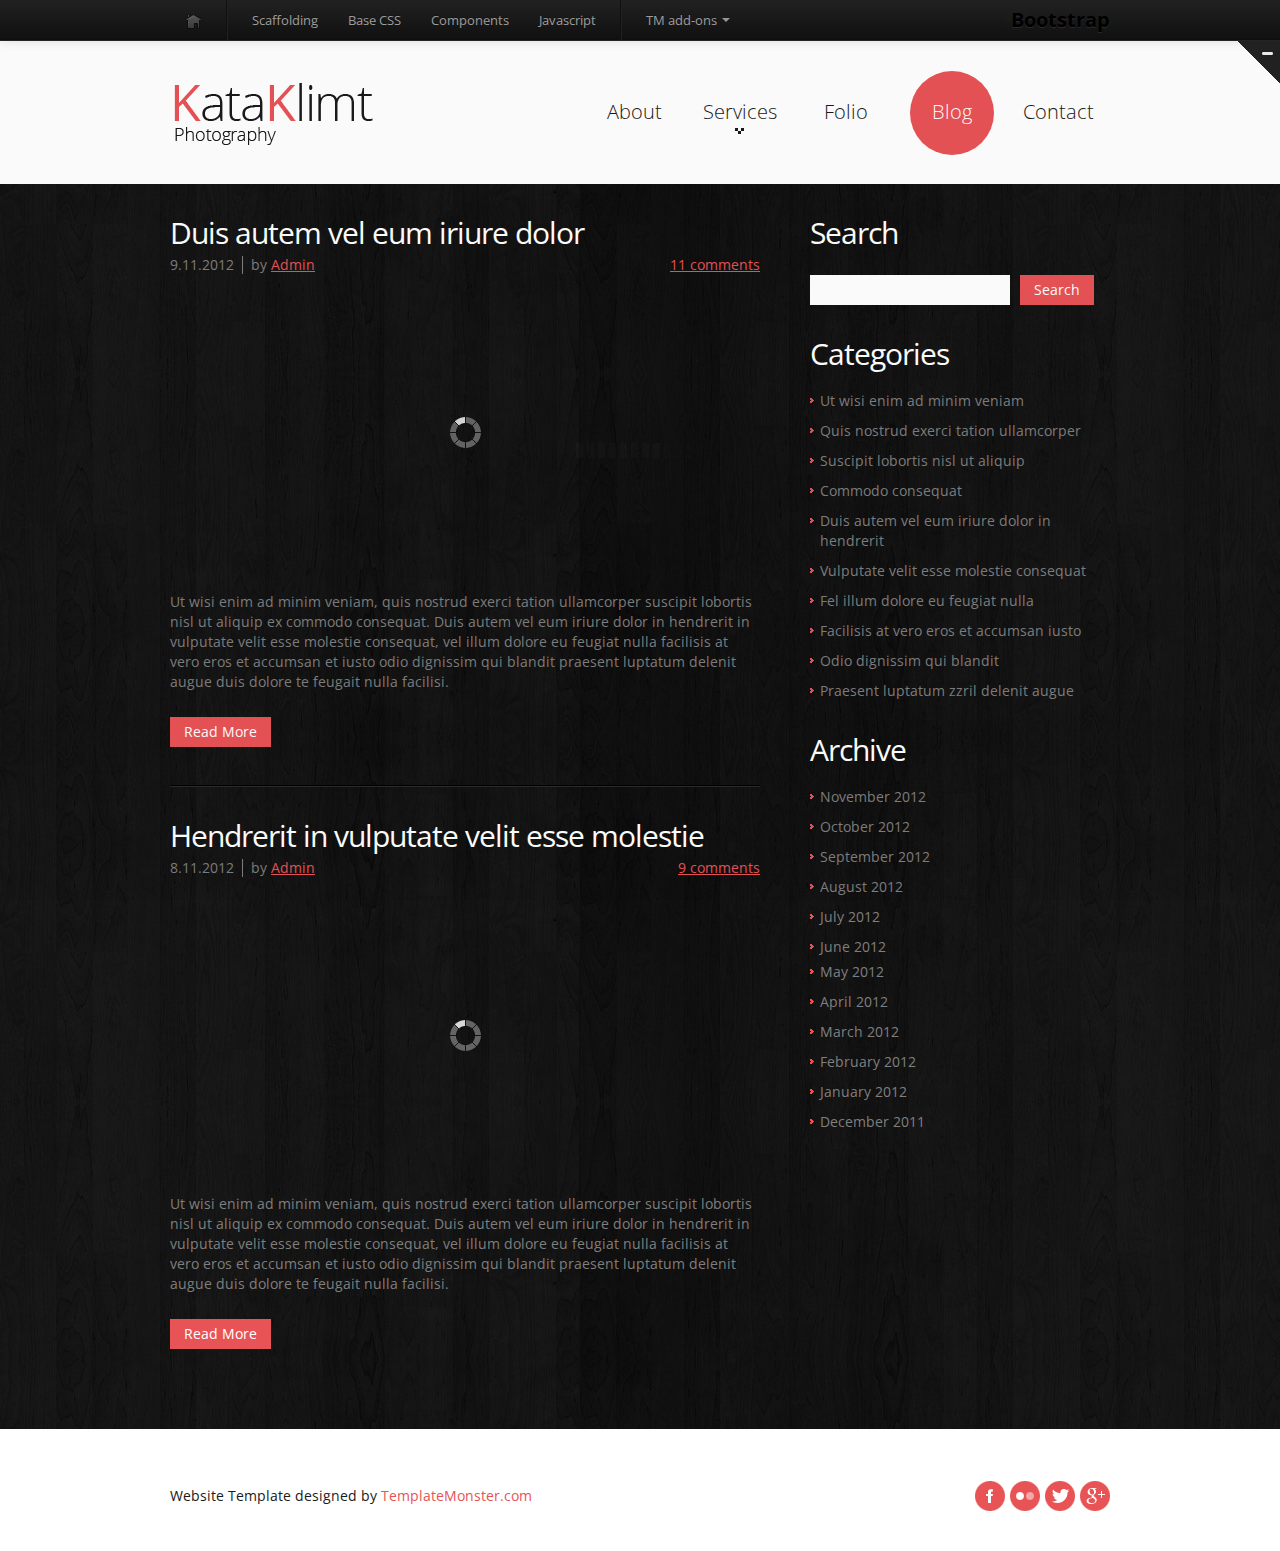
==== index-3.html @ 3dd3f114 "upload" ====
<!DOCTYPE html>
<html lang="en">
	<head>
	<title>Blog</title>
	<meta charset="utf-8">
	<link rel="icon" href="img/favicon.ico" type="image/x-icon">
	<link rel="shortcut icon" href="img/favicon.ico" type="image/x-icon" />
	<meta name="description" content="Your description">
	<meta name="keywords" content="Your keywords">
	<meta name="author" content="Your name">
	<link rel="stylesheet" href="css/bootstrap.css" type="text/css" media="screen">
	<link rel="stylesheet" href="css/responsive.css" type="text/css" media="screen">
	<link rel="stylesheet" href="css/style.css" type="text/css" media="screen">
	<link href='http://fonts.googleapis.com/css?family=Open+Sans:400,300' rel='stylesheet' type='text/css'>
	<script type="text/javascript" src="js/jquery.js"></script>
	<script type="text/javascript" src="js/superfish.js"></script>
	<script type="text/javascript" src="js/jquery.easing.1.3.js"></script>
	<script type="text/javascript" src="js/jquery.cookie.js"></script>   
    
	<script type="text/javascript">if($(window).width()>1024){document.write("<"+"script src='js/jquery.preloader.js'></"+"script>");}	</script>
	<script>		
		 jQuery(window).load(function() {	
		 $x = $(window).width();		
	if($x > 1024)
	{			
	jQuery("#content .row").preloader();}	
	
	jQuery(".list-blog li:last-child").addClass("last"); 
	jQuery(".list li:last-child").addClass("last"); 

	
    jQuery('.spinner').animate({'opacity':0},1000,'easeOutCubic',function (){jQuery(this).css('display','none')});	
  		  }); 
					
	</script>

	<!--[if lt IE 8]>
  		<div style='text-align:center'><a href="http://www.microsoft.com/windows/internet-explorer/default.aspx?ocid=ie6_countdown_bannercode"><img src="http://www.theie6countdown.com/img/upgrade.jpg"border="0"alt=""/></a></div>  
 	<![endif]-->
	<!--[if (gt IE 9)|!(IE)]><!-->
	<!--<![endif]-->
	<!--[if lt IE 9]>
    <script src="http://html5shim.googlecode.com/svn/trunk/html5.js"></script>
    <link rel="stylesheet" href="css/docs.css" type="text/css" media="screen">
    <link rel="stylesheet" href="css/ie.css" type="text/css" media="screen">
    <link href='http://fonts.googleapis.com/css?family=Open+Sans:300' rel='stylesheet' type='text/css'>
    <link href='http://fonts.googleapis.com/css?family=Open+Sans:400' rel='stylesheet' type='text/css'>
  <![endif]-->
	</head>

	<body>
<div class="spinner"></div>
<!--============================== header =================================-->
<header>
      <div class="container clearfix">
    <div class="row">
          <div class="span12">
        <div class="navbar navbar_">
              <div class="container">
            <h1 class="brand brand_"><a href="index.html"><img alt="" src="img/logo.gif"> </a></h1>
            <a class="btn btn-navbar" data-toggle="collapse" data-target=".nav-collapse_">Menu <span class="icon-bar"></span> </a>
            <div class="nav-collapse nav-collapse_  collapse">
                  <ul class="nav sf-menu">
                <li><a href="index.html">About</a></li>
                <li class="sub-menu"><a href="index-1.html">Services</a>
                   <ul>
                    <li><a href="#">Dolore </a></li>
                    <li><a href="#">Consecte</a></li>
                    <li><a href="#">Conseq</a></li>
                  </ul>
               </li>
                <li><a href="index-2.html">Folio</a></li>
                <li class="active"><a href="index-3.html">Blog</a></li>
                <li><a href="index-4.html">Contact</a></li>
              </ul>
                </div>
          </div>
            </div>
      </div>
        </div>
  </div>
    </header>
<div class="bg-content">       
  <!--============================== content =================================-->      
   <div id="content"><div class="ic">More Website Templates @ TemplateMonster.com. November19, 2012!</div>
    <div class="container">
          <div class="row">
        <article class="span8">
         <div class="inner-1">         
          <ul class="list-blog">
            <li>  
            <h3>Duis autem vel eum iriure dolor</h3>     
            <time datetime="2012-11-09" class="date-1">9.11.2012</time>
            <div class="name-author">by <a href="#">Admin</a></div>
            <a href="#" class="comments">11 comments</a> 
            <div class="clear"></div>            
              <img alt="" src="img/page4-img1.jpg">                               
              <p>Ut wisi enim ad minim veniam, quis nostrud exerci tation ullamcorper suscipit lobortis nisl ut aliquip ex commodo consequat. Duis autem vel eum iriure dolor in hendrerit in vulputate velit esse molestie consequat, vel illum dolore eu feugiat nulla facilisis at vero eros et accumsan et iusto odio dignissim qui blandit praesent luptatum delenit augue duis dolore te feugait nulla facilisi.</p>
              <a href="#" class="btn btn-1">Read More</a>          
            </li>  
                        
            <li>  
            <h3>Hendrerit in vulputate velit esse molestie</h3>     
            <time datetime="2012-11-08" class="date-1">8.11.2012</time>
            <div class="name-author">by <a href="#">Admin</a></div>
            <a href="#" class="comments">9 comments</a> 
            <div class="clear"></div>            
              <img alt="" src="img/page4-img2.jpg">                               
              <p>Ut wisi enim ad minim veniam, quis nostrud exerci tation ullamcorper suscipit lobortis nisl ut aliquip ex commodo consequat. Duis autem vel eum iriure dolor in hendrerit in vulputate velit esse molestie consequat, vel illum dolore eu feugiat nulla facilisis at vero eros et accumsan et iusto odio dignissim qui blandit praesent luptatum delenit augue duis dolore te feugait nulla facilisi.</p>
              <a href="#" class="btn btn-1">Read More</a>          
            </li> 
                                 
          </ul>
          </div>  
        </article>
        <article class="span4">
          <h3 class="extra">Search</h3>
          <form id="search" action="search.php" method="GET" accept-charset="utf-8" >
            <div class="clearfix">
              <input type="text" name="s" onBlur="if(this.value=='') this.value=''" onFocus="if(this.value =='' ) this.value=''" >
              <a href="#" onClick="document.getElementById('search').submit()" class="btn btn-1">Search</a> </div>
          </form>
          <h3>Categories</h3>
          <ul class="list extra extra1">           
            <li><a href="#">Ut wisi enim ad minim veniam</a></li>
            <li><a href="#">Quis nostrud exerci tation ullamcorper</a></li>
            <li><a href="#">Suscipit lobortis nisl ut aliquip</a></li>
            <li><a href="#">Commodo consequat</a></li>
            <li><a href="#">Duis autem vel eum iriure dolor in hendrerit</a></li>
            <li><a href="#">Vulputate velit esse molestie consequat</a></li>
            <li><a href="#">Fel illum dolore eu feugiat nulla</a></li>
            <li><a href="#">Facilisis at vero eros et accumsan iusto</a></li>
            <li><a href="#">Odio dignissim qui blandit</a></li>
            <li><a href="#">Praesent luptatum zzril delenit augue</a></li>                      
      </ul>
          <h3>Archive</h3>
         <div class="wrapper">
          <ul class="list extra2 list-pad ">
            <li><a href="#">November 2012</a></li>
            <li><a href="#">October 2012</a></li>
            <li><a href="#">September 2012</a></li>
            <li><a href="#">August 2012</a></li>
            <li><a href="#">July 2012</a></li>
            <li><a href="#">June 2012</a></li>
          </ul>
            <ul class="list extra2">
            <li><a href="#">May 2012</a></li>
            <li><a href="#">April 2012</a></li>
            <li><a href="#">March 2012</a></li>
            <li><a href="#">February 2012</a></li>
            <li><a href="#">January 2012</a></li>
            <li><a href="#">December 2011</a></li>
          </ul>
          
          </div>
        </article>
      </div>
     </div>
  </div>
 </div>

<!--============================== footer =================================-->
<footer>
      <div class="container clearfix">
       <ul class="list-social pull-right">
          <li><a class="icon-1" href="#"></a></li>
          <li><a class="icon-2" href="#"></a></li>
          <li><a class="icon-3" href="#"></a></li>
          <li><a class="icon-4" href="#"></a></li>
        </ul>
    <div class="privacy pull-left">Website Template designed by <a href="http://www.templatemonster.com/" target="_blank" rel="nofollow">TemplateMonster.com</a> </div>
  </div>
    </footer>
<script type="text/javascript" src="js/bootstrap.js"></script>
</body>
</html>
---- css/responsive.css ----
/*!
 * Bootstrap Responsive v2.1.1
 *
 * Copyright 2012 Twitter, Inc
 * Licensed under the Apache License v2.0
 * http://www.apache.org/licenses/LICENSE-2.0
 *
 * Designed and built with all the love in the world @twitter by @mdo and @fat.
 */
.clearfix {
  *zoom: 1;
}
.clearfix:before,
.clearfix:after {
  display: table;
  content: "";
  line-height: 0;
}
.clearfix:after {
  clear: both;
}
.hide-text {
  font: 0/0 a;
  color: transparent;
  text-shadow: none;
  background-color: transparent;
  border: 0;
}
.input-block-level {
  display: block;
  width: 100%;
  min-height: 30px;
  -webkit-box-sizing: border-box;
  -moz-box-sizing: border-box;
  box-sizing: border-box;
}
.hidden {
  display: none;
  visibility: hidden;
}
.visible-phone {
  display: none !important;
}
.visible-tablet {
  display: none !important;
}
.hidden-desktop {
  display: none !important;
}
.visible-desktop {
  display: inherit !important;
}
@media (min-width: 768px) and (max-width: 979px) {
  .hidden-desktop {
    display: inherit !important;
  }
  .visible-desktop {
    display: none !important ;
  }
  .visible-tablet {
    display: inherit !important;
  }
  .hidden-tablet {
    display: none !important;
  }
}
@media (max-width: 767px) {
  .hidden-desktop {
    display: inherit !important;
  }
  .visible-desktop {
    display: none !important;
  }
  .visible-phone {
    display: inherit !important;
  }
  .hidden-phone {
    display: none !important;
  }
}
@media (min-width: 1300px) {
  .row {
    margin-left: -30px;
    *zoom: 1;
  }
  .row:before,
  .row:after {
    display: table;
    content: "";
    line-height: 0;
  }
  .row:after {
    clear: both;
  }
  [class*="span"] {
    float: left;
    min-height: 1px;
    margin-left: 30px;
  }
  .container,
  .navbar-static-top .container,
  .navbar-fixed-top .container,
  .navbar-fixed-bottom .container {
    width: 1170px;
  }
  .span12 {
    width: 1170px;
  }
  .span11 {
    width: 1070px;
  }
  .span10 {
    width: 970px;
  }
  .span9 {
    width: 870px;
  }
  .span8 {
    width: 770px;
  }
  .span7 {
    width: 670px;
  }
  .span6 {
    width: 570px;
  }
  .span5 {
    width: 470px;
  }
  .span4 {
    width: 370px;
  }
  .span3 {
    width: 270px;
  }
  .span2 {
    width: 170px;
  }
  .span1 {
    width: 70px;
  }
  .offset12 {
    margin-left: 1230px;
  }
  .offset11 {
    margin-left: 1130px;
  }
  .offset10 {
    margin-left: 1030px;
  }
  .offset9 {
    margin-left: 930px;
  }
  .offset8 {
    margin-left: 830px;
  }
  .offset7 {
    margin-left: 730px;
  }
  .offset6 {
    margin-left: 630px;
  }
  .offset5 {
    margin-left: 530px;
  }
  .offset4 {
    margin-left: 430px;
  }
  .offset3 {
    margin-left: 330px;
  }
  .offset2 {
    margin-left: 230px;
  }
  .offset1 {
    margin-left: 130px;
  }
  .row-fluid {
    width: 100%;
    *zoom: 1;
  }
  .row-fluid:before,
  .row-fluid:after {
    display: table;
    content: "";
    line-height: 0;
  }
  .row-fluid:after {
    clear: both;
  }
  .row-fluid [class*="span"] {
    display: block;
    width: 100%;
    min-height: 30px;
    -webkit-box-sizing: border-box;
    -moz-box-sizing: border-box;
    box-sizing: border-box;
    float: left;
    margin-left: 2.564102564102564%;
    *margin-left: 2.5109110747408616%;
  }
  .row-fluid [class*="span"]:first-child {
    margin-left: 0;
  }
  .row-fluid .span12 {
    width: 100%;
    *width: 99.94680851063829%;
  }
  .row-fluid .span11 {
    width: 91.45299145299145%;
    *width: 91.39979996362974%;
  }
  .row-fluid .span10 {
    width: 82.90598290598291%;
    *width: 82.8527914166212%;
  }
  .row-fluid .span9 {
    width: 74.35897435897436%;
    *width: 74.30578286961265%;
  }
  .row-fluid .span8 {
    width: 65.81196581196582%;
    *width: 65.75877432260411%;
  }
  .row-fluid .span7 {
    width: 57.26495726495726%;
    *width: 57.21176577559556%;
  }
  .row-fluid .span6 {
    width: 48.717948717948715%;
    *width: 48.664757228587014%;
  }
  .row-fluid .span5 {
    width: 40.17094017094017%;
    *width: 40.11774868157847%;
  }
  .row-fluid .span4 {
    width: 31.623931623931625%;
    *width: 31.570740134569924%;
  }
  .row-fluid .span3 {
    width: 23.076923076923076%;
    *width: 23.023731587561375%;
  }
  .row-fluid .span2 {
    width: 14.52991452991453%;
    *width: 14.476723040552828%;
  }
  .row-fluid .span1 {
    width: 5.982905982905983%;
    *width: 5.929714493544281%;
  }
  .row-fluid .offset12 {
    margin-left: 105.12820512820512%;
    *margin-left: 105.02182214948171%;
  }
  .row-fluid .offset12:first-child {
    margin-left: 102.56410256410257%;
    *margin-left: 102.45771958537915%;
  }
  .row-fluid .offset11 {
    margin-left: 96.58119658119658%;
    *margin-left: 96.47481360247316%;
  }
  .row-fluid .offset11:first-child {
    margin-left: 94.01709401709402%;
    *margin-left: 93.91071103837061%;
  }
  .row-fluid .offset10 {
    margin-left: 88.03418803418803%;
    *margin-left: 87.92780505546462%;
  }
  .row-fluid .offset10:first-child {
    margin-left: 85.47008547008548%;
    *margin-left: 85.36370249136206%;
  }
  .row-fluid .offset9 {
    margin-left: 79.48717948717949%;
    *margin-left: 79.38079650845607%;
  }
  .row-fluid .offset9:first-child {
    margin-left: 76.92307692307693%;
    *margin-left: 76.81669394435351%;
  }
  .row-fluid .offset8 {
    margin-left: 70.94017094017094%;
    *margin-left: 70.83378796144752%;
  }
  .row-fluid .offset8:first-child {
    margin-left: 68.37606837606839%;
    *margin-left: 68.26968539734497%;
  }
  .row-fluid .offset7 {
    margin-left: 62.393162393162385%;
    *margin-left: 62.28677941443899%;
  }
  .row-fluid .offset7:first-child {
    margin-left: 59.82905982905982%;
    *margin-left: 59.72267685033642%;
  }
  .row-fluid .offset6 {
    margin-left: 53.84615384615384%;
    *margin-left: 53.739770867430444%;
  }
  .row-fluid .offset6:first-child {
    margin-left: 51.28205128205128%;
    *margin-left: 51.175668303327875%;
  }
  .row-fluid .offset5 {
    margin-left: 45.299145299145294%;
    *margin-left: 45.1927623204219%;
  }
  .row-fluid .offset5:first-child {
    margin-left: 42.73504273504273%;
    *margin-left: 42.62865975631933%;
  }
  .row-fluid .offset4 {
    margin-left: 36.75213675213675%;
    *margin-left: 36.645753773413354%;
  }
  .row-fluid .offset4:first-child {
    margin-left: 34.18803418803419%;
    *margin-left: 34.081651209310785%;
  }
  .row-fluid .offset3 {
    margin-left: 28.205128205128204%;
    *margin-left: 28.0987452264048%;
  }
  .row-fluid .offset3:first-child {
    margin-left: 25.641025641025642%;
    *margin-left: 25.53464266230224%;
  }
  .row-fluid .offset2 {
    margin-left: 19.65811965811966%;
    *margin-left: 19.551736679396256%;
  }
  .row-fluid .offset2:first-child {
    margin-left: 17.094017094017093%;
    *margin-left: 16.98763411529369%;
  }
  .row-fluid .offset1 {
    margin-left: 11.11111111111111%;
    *margin-left: 11.004728132387708%;
  }
  .row-fluid .offset1:first-child {
    margin-left: 8.547008547008546%;
    *margin-left: 8.440625568285142%;
  }
  input,
  textarea,
  .uneditable-input {
    margin-left: 0;
  }
  .controls-row [class*="span"] + [class*="span"] {
    margin-left: 30px;
  }
  input.span12, textarea.span12, .uneditable-input.span12 {
    width: 1156px;
  }
  input.span11, textarea.span11, .uneditable-input.span11 {
    width: 1056px;
  }
  input.span10, textarea.span10, .uneditable-input.span10 {
    width: 956px;
  }
  input.span9, textarea.span9, .uneditable-input.span9 {
    width: 856px;
  }
  input.span8, textarea.span8, .uneditable-input.span8 {
    width: 756px;
  }
  input.span7, textarea.span7, .uneditable-input.span7 {
    width: 656px;
  }
  input.span6, textarea.span6, .uneditable-input.span6 {
    width: 556px;
  }
  input.span5, textarea.span5, .uneditable-input.span5 {
    width: 456px;
  }
  input.span4, textarea.span4, .uneditable-input.span4 {
    width: 356px;
  }
  input.span3, textarea.span3, .uneditable-input.span3 {
    width: 256px;
  }
  input.span2, textarea.span2, .uneditable-input.span2 {
    width: 156px;
  }
  input.span1, textarea.span1, .uneditable-input.span1 {
    width: 56px;
  }
  .thumbnails {
    margin-left: -30px;
  }
  .thumbnails > li {
    margin-left: 30px;
  }
  .row-fluid .thumbnails {
    margin-left: 0;
  }
}
@media (min-width: 768px) and (max-width: 979px) {
  .row {
    margin-left: -20px;
    *zoom: 1;
  }
  .row:before,
  .row:after {
    display: table;
    content: "";
    line-height: 0;
  }
  .row:after {
    clear: both;
  }
  [class*="span"] {
    float: left;
    min-height: 1px;
    margin-left: 20px;
  }
  .container,
  .navbar-static-top .container,
  .navbar-fixed-top .container,
  .navbar-fixed-bottom .container {
    width: 724px;
  }
  .span12 {
    width: 724px;
  }
  .span11 {
    width: 662px;
  }
  .span10 {
    width: 600px;
  }
  .span9 {
    width: 538px;
  }
  .span8 {
    width: 476px;
  }
  .span7 {
    width: 414px;
  }
  .span6 {
    width: 352px;
  }
  .span5 {
    width: 290px;
  }
  .span4 {
    width: 228px;
  }
  .span3 {
    width: 166px;
  }
  .span2 {
    width: 104px;
  }
  .span1 {
    width: 42px;
  }
  .offset12 {
    margin-left: 764px;
  }
  .offset11 {
    margin-left: 702px;
  }
  .offset10 {
    margin-left: 640px;
  }
  .offset9 {
    margin-left: 578px;
  }
  .offset8 {
    margin-left: 516px;
  }
  .offset7 {
    margin-left: 454px;
  }
  .offset6 {
    margin-left: 392px;
  }
  .offset5 {
    margin-left: 330px;
  }
  .offset4 {
    margin-left: 268px;
  }
  .offset3 {
    margin-left: 206px;
  }
  .offset2 {
    margin-left: 144px;
  }
  .offset1 {
    margin-left: 82px;
  }
  .row-fluid {
    width: 100%;
    *zoom: 1;
  }
  .row-fluid:before,
  .row-fluid:after {
    display: table;
    content: "";
    line-height: 0;
  }
  .row-fluid:after {
    clear: both;
  }
  .row-fluid [class*="span"] {
    display: block;
    width: 100%;
    min-height: 30px;
    -webkit-box-sizing: border-box;
    -moz-box-sizing: border-box;
    box-sizing: border-box;
    float: left;
    margin-left: 2.7624309392265194%;
    *margin-left: 2.709239449864817%;
  }
  .row-fluid [class*="span"]:first-child {
    margin-left: 0;
  }
  .row-fluid .span12 {
    width: 100%;
    *width: 99.94680851063829%;
  }
  .row-fluid .span11 {
    width: 91.43646408839778%;
    *width: 91.38327259903607%;
  }
  .row-fluid .span10 {
    width: 82.87292817679558%;
    *width: 82.81973668743387%;
  }
  .row-fluid .span9 {
    width: 74.30939226519336%;
    *width: 74.25620077583166%;
  }
  .row-fluid .span8 {
    width: 65.74585635359116%;
    *width: 65.69266486422945%;
  }
  .row-fluid .span7 {
    width: 57.18232044198895%;
    *width: 57.12912895262725%;
  }
  .row-fluid .span6 {
    width: 48.61878453038674%;
    *width: 48.56559304102504%;
  }
  .row-fluid .span5 {
    width: 40.05524861878453%;
    *width: 40.00205712942283%;
  }
  .row-fluid .span4 {
    width: 31.491712707182323%;
    *width: 31.43852121782062%;
  }
  .row-fluid .span3 {
    width: 22.92817679558011%;
    *width: 22.87498530621841%;
  }
  .row-fluid .span2 {
    width: 14.3646408839779%;
    *width: 14.311449394616199%;
  }
  .row-fluid .span1 {
    width: 5.801104972375691%;
    *width: 5.747913483013988%;
  }
  .row-fluid .offset12 {
    margin-left: 105.52486187845304%;
    *margin-left: 105.41847889972962%;
  }
  .row-fluid .offset12:first-child {
    margin-left: 102.76243093922652%;
    *margin-left: 102.6560479605031%;
  }
  .row-fluid .offset11 {
    margin-left: 96.96132596685082%;
    *margin-left: 96.8549429881274%;
  }
  .row-fluid .offset11:first-child {
    margin-left: 94.1988950276243%;
    *margin-left: 94.09251204890088%;
  }
  .row-fluid .offset10 {
    margin-left: 88.39779005524862%;
    *margin-left: 88.2914070765252%;
  }
  .row-fluid .offset10:first-child {
    margin-left: 85.6353591160221%;
    *margin-left: 85.52897613729868%;
  }
  .row-fluid .offset9 {
    margin-left: 79.8342541436464%;
    *margin-left: 79.72787116492299%;
  }
  .row-fluid .offset9:first-child {
    margin-left: 77.07182320441988%;
    *margin-left: 76.96544022569647%;
  }
  .row-fluid .offset8 {
    margin-left: 71.2707182320442%;
    *margin-left: 71.16433525332078%;
  }
  .row-fluid .offset8:first-child {
    margin-left: 68.50828729281768%;
    *margin-left: 68.40190431409426%;
  }
  .row-fluid .offset7 {
    margin-left: 62.70718232044199%;
    *margin-left: 62.600799341718584%;
  }
  .row-fluid .offset7:first-child {
    margin-left: 59.94475138121547%;
    *margin-left: 59.838368402492065%;
  }
  .row-fluid .offset6 {
    margin-left: 54.14364640883978%;
    *margin-left: 54.037263430116376%;
  }
  .row-fluid .offset6:first-child {
    margin-left: 51.38121546961326%;
    *margin-left: 51.27483249088986%;
  }
  .row-fluid .offset5 {
    margin-left: 45.58011049723757%;
    *margin-left: 45.47372751851417%;
  }
  .row-fluid .offset5:first-child {
    margin-left: 42.81767955801105%;
    *margin-left: 42.71129657928765%;
  }
  .row-fluid .offset4 {
    margin-left: 37.01657458563536%;
    *margin-left: 36.91019160691196%;
  }
  .row-fluid .offset4:first-child {
    margin-left: 34.25414364640884%;
    *margin-left: 34.14776066768544%;
  }
  .row-fluid .offset3 {
    margin-left: 28.45303867403315%;
    *margin-left: 28.346655695309746%;
  }
  .row-fluid .offset3:first-child {
    margin-left: 25.69060773480663%;
    *margin-left: 25.584224756083227%;
  }
  .row-fluid .offset2 {
    margin-left: 19.88950276243094%;
    *margin-left: 19.783119783707537%;
  }
  .row-fluid .offset2:first-child {
    margin-left: 17.12707182320442%;
    *margin-left: 17.02068884448102%;
  }
  .row-fluid .offset1 {
    margin-left: 11.32596685082873%;
    *margin-left: 11.219583872105325%;
  }
  .row-fluid .offset1:first-child {
    margin-left: 8.56353591160221%;
    *margin-left: 8.457152932878806%;
  }
  input,
  textarea,
  .uneditable-input {
    margin-left: 0;
  }
  .controls-row [class*="span"] + [class*="span"] {
    margin-left: 20px;
  }
  input.span12, textarea.span12, .uneditable-input.span12 {
    width: 710px;
  }
  input.span11, textarea.span11, .uneditable-input.span11 {
    width: 648px;
  }
  input.span10, textarea.span10, .uneditable-input.span10 {
    width: 586px;
  }
  input.span9, textarea.span9, .uneditable-input.span9 {
    width: 524px;
  }
  input.span8, textarea.span8, .uneditable-input.span8 {
    width: 462px;
  }
  input.span7, textarea.span7, .uneditable-input.span7 {
    width: 400px;
  }
  input.span6, textarea.span6, .uneditable-input.span6 {
    width: 338px;
  }
  input.span5, textarea.span5, .uneditable-input.span5 {
    width: 276px;
  }
  input.span4, textarea.span4, .uneditable-input.span4 {
    width: 214px;
  }
  input.span3, textarea.span3, .uneditable-input.span3 {
    width: 152px;
  }
  input.span2, textarea.span2, .uneditable-input.span2 {
    width: 90px;
  }
  input.span1, textarea.span1, .uneditable-input.span1 {
    width: 28px;
  }
}
@media (max-width: 767px) {
  body {
    padding-left: 20px;
    padding-right: 20px;
  }
  .navbar-fixed-top,
  .navbar-fixed-bottom,
  .navbar-static-top {
    margin-left: -20px;
    margin-right: -20px;
  }
  .container-fluid {
    padding: 0;
  }
  .dl-horizontal dt {
    float: none;
    clear: none;
    width: auto;
    text-align: left;
  }
  .dl-horizontal dd {
    margin-left: 0;
  }
  .container {
    width: auto;
  }
  .row-fluid {
    width: 100%;
  }
  .row,
  .thumbnails {
    margin-left: 0;
  }
  .thumbnails > li {
    float: none;
    margin-left: 0;
  }
  [class*="span"],
  .row-fluid [class*="span"] {
    float: none;
    display: block;
    width: 100%;
    margin-left: 0;
    -webkit-box-sizing: border-box;
    -moz-box-sizing: border-box;
    box-sizing: border-box;
  }
  .span12,
  .row-fluid .span12 {
    width: 100%;
    -webkit-box-sizing: border-box;
    -moz-box-sizing: border-box;
    box-sizing: border-box;
  }
  .input-large,
  .input-xlarge,
  .input-xxlarge,
  input[class*="span"],
  select[class*="span"],
  textarea[class*="span"],
  .uneditable-input {
    display: block;
    width: 100%;
    min-height: 30px;
    -webkit-box-sizing: border-box;
    -moz-box-sizing: border-box;
    box-sizing: border-box;
  }
  .input-prepend input,
  .input-append input,
  .input-prepend input[class*="span"],
  .input-append input[class*="span"] {
    display: inline-block;
    width: auto;
  }
  .controls-row [class*="span"] + [class*="span"] {
    margin-left: 0;
  }
  .modal {
    position: fixed;
    top: 20px;
    left: 20px;
    right: 20px;
    width: auto;
    margin: 0;
  }
  .modal.fade.in {
    top: auto;
  }
}
@media (max-width: 480px) {
  .nav-collapse {
    -webkit-transform: translate3d(0, 0, 0);
  }
  .page-header h1 small {
    display: block;
    line-height: 20px;
  }
  input[type="checkbox"],
  input[type="radio"] {
    border: 1px solid #ccc;
  }
  .form-horizontal .control-label {
    float: none;
    width: auto;
    padding-top: 0;
    text-align: left;
  }
  .form-horizontal .controls {
    margin-left: 0;
  }
  .form-horizontal .control-list {
    padding-top: 0;
  }
  .form-horizontal .form-actions {
    padding-left: 10px;
    padding-right: 10px;
  }
  .modal {
    top: 10px;
    left: 10px;
    right: 10px;
  }
  .modal-header .close {
    padding: 10px;
    margin: -10px;
  }
  .carousel-caption {
    position: static;
  }
}
@media (max-width: 979px) {
  body {
    padding-top: 0;
  }
  .navbar-fixed-top,
  .navbar-fixed-bottom {
    position: static;
  }
  .navbar-fixed-top {
    margin-bottom: 20px;
  }
  .navbar-fixed-bottom {
    margin-top: 20px;
  }
  .navbar-fixed-top .navbar-inner,
  .navbar-fixed-bottom .navbar-inner {
    padding: 5px;
  }
  .navbar .container {
    width: auto;
    padding: 0;
  }
  .navbar .brand {
    padding-left: 10px;
    padding-right: 10px;
    margin: 0 0 0 -5px;
  }
  .nav-collapse {
    clear: both;
  }
  .nav-collapse .nav {
    float: none;
    margin: 0 0 10px;
  }
  .nav-collapse .nav > li {
    float: none;
  }
  .nav-collapse .nav > li > a {
    margin-bottom: 2px;
  }
  .nav-collapse .nav > .divider-vertical {
    display: none;
  }
  .nav-collapse .nav .nav-header {
    color: #777777;
    text-shadow: none;
  }
  .nav-collapse .nav > li > a,
  .nav-collapse .dropdown-menu a {
    padding: 9px 15px;
    font-weight: bold;
    color: #777777;
    -webkit-border-radius: 3px;
    -moz-border-radius: 3px;
    border-radius: 3px;
  }
  .nav-collapse .btn {
    padding: 4px 10px 4px;
    font-weight: normal;
    -webkit-border-radius: 4px;
    -moz-border-radius: 4px;
    border-radius: 4px;
  }
  .nav-collapse .dropdown-menu li + li a {
    margin-bottom: 2px;
  }
  .nav-collapse .nav > li > a:hover,
  .nav-collapse .dropdown-menu a:hover {
    background-color: #f2f2f2;
  }
  .navbar-inverse .nav-collapse .nav > li > a:hover,
  .navbar-inverse .nav-collapse .dropdown-menu a:hover {
    background-color: #111111;
  }
  .nav-collapse.in .btn-group {
    margin-top: 5px;
    padding: 0;
  }
  .nav-collapse .dropdown-menu {
    position: static;
    top: auto;
    left: auto;
    float: none;
    display: block;
    max-width: none;
    margin: 0 15px;
    padding: 0;
    background-color: transparent;
    border: none;
    -webkit-border-radius: 0;
    -moz-border-radius: 0;
    border-radius: 0;
    -webkit-box-shadow: none;
    -moz-box-shadow: none;
    box-shadow: none;
  }
  .nav-collapse .dropdown-menu:before,
  .nav-collapse .dropdown-menu:after {
    display: none;
  }
  .nav-collapse .dropdown-menu .divider {
    display: none;
  }
  .nav-collapse .nav > li > .dropdown-menu:before,
  .nav-collapse .nav > li > .dropdown-menu:after {
    display: none;
  }
  .nav-collapse .navbar-form,
  .nav-collapse .navbar-search {
    float: none;
    padding: 10px 15px;
    margin: 10px 0;
    border-top: 1px solid #f2f2f2;
    border-bottom: 1px solid #f2f2f2;
    -webkit-box-shadow: inset 0 1px 0 rgba(255, 255, 255, 0.1), 0 1px 0 rgba(255, 255, 255, 0.1);
    -moz-box-shadow: inset 0 1px 0 rgba(255, 255, 255, 0.1), 0 1px 0 rgba(255, 255, 255, 0.1);
    box-shadow: inset 0 1px 0 rgba(255, 255, 255, 0.1), 0 1px 0 rgba(255, 255, 255, 0.1);
  }
  .navbar-inverse .nav-collapse .navbar-form,
  .navbar-inverse .nav-collapse .navbar-search {
    border-top-color: #111111;
    border-bottom-color: #111111;
  }
  .navbar .nav-collapse .nav.pull-right {
    float: none;
    margin-left: 0;
  }
  .nav-collapse,
  .nav-collapse.collapse {
    overflow: hidden;
    height: 0;
  }
  .navbar .btn-navbar {
    display: block;
  }
  .navbar-static .navbar-inner {
    padding-left: 10px;
    padding-right: 10px;
  }
}
@media (min-width: 980px) {
  .nav-collapse.collapse {
    height: auto !important;
    overflow: visible !important;
  }
}
---- css/style.css ----
@import url(http://fonts.googleapis.com/css?family=Dorsa);
@charset "utf-8";
/* CSS Document */
a[href^="tel:"] {
  color: inherit;
  text-decoration: none;
}
.color-1 {
  color: #efedef;
}
.img-indent {
  margin: 0px 30px 0 0;
  float: left;
}
.img-indent1 {
  margin: 1px 29px 16px 0;
  float: left;
}
.wrapper {
  width: 100%;
  overflow: hidden;
}
.center {
  text-align: center;
}
.spinner {
  position: fixed;
  left: 0px;
  top: 0px;
  width: 100%;
  height: 100%;
  z-index: 9999;
  background: url(../img/spinner.gif) 50% 50% no-repeat #000000;
}
.preloader {
  background: url(../img/loader.gif) center center no-repeat;
}
.clear {
  clear: both;
  line-height: 0;
  font-size: 0;
  overflow: hidden;
  height: 0;
  width: 100%;
}
.m-top {
  margin-top: -7px;
}
.overflow.extra {
  overflow: visible;
}
.left-0 {
  margin-left: 0 !important;
}
.overflow {
  overflow: hidden;
}
.inner-1 {
  padding-right: 30px;
}
/*------ header ------- */
header {
  padding: 30px 0 29px;
  z-index: 50;
}
/* navbar */
.navbar_ {
  margin: 0;
  position: relative;
}
.navbar_ .navbar-inner_ {
  padding: 0;
  margin: 0;
  border: none;
  min-height: inherit;
  filter: progid:DXImageTransform.Microsoft.gradient(enabled = false);
}
/*nav*/
.navbar_ .container {
  position: relative;
}
.nav-collapse_ {
  padding: 0;
  z-index: 10;
  float: right;
}
.nav-collapse_ .nav li {
  margin: 0;
  padding: 0;
  position: relative;
  zoom: 1;
}
.nav-collapse_ .nav > li {
  -webkit-box-shadow: none;
  -moz-box-shadow: none;
  box-shadow: none;
  background: none;
  margin-left: 22px;
}
.nav-collapse_ .nav li a {
  text-shadow: none;
  text-decoration: none;
  -webkit-transition: all 0.3s ease-in-out;
  -moz-transition: all 0.3s ease-in-out;
  -o-transition: all 0.3s ease-in-out;
  transition: all 0.3s ease-in-out;
  -webkit-box-shadow: none;
  -moz-box-shadow: none;
  box-shadow: none;
  text-transform: none;
  font-family: 'Open Sans', sans-serif;
  font-size: 20px;
  line-height: 22px;
  text-align: center;
  font-weight: 300;
  color: #1a1a1a;
}
.nav-collapse_ .nav > li > a {
  margin: 0;
  padding: 30px 0 32px;
  display: block;
  background: none;
  position: relative;
  z-index: 20;
  width: 84px;
  -webkit-border-radius: 44px;
  -moz-border-radius: 44px;
  border-radius: 44px;
}
.nav-collapse_ .nav > li > a .sf-sub-indicator {
  position: absolute;
  width: 9px;
  height: 6px;
  background: url(../img/indicator1.png) no-repeat 0 0;
  left: 50%;
  bottom: 21px;
  margin-left: -5px;
  -webkit-box-shadow: none;
  -moz-box-shadow: none;
  box-shadow: none;
  -webkit-border-radius: none;
  -moz-border-radius: none;
  border-radius: none;
}
.nav-collapse_ .nav > li.sfHover > a,
.nav-collapse_ .nav > li.sfHover > a:hover,
.nav-collapse_ .nav > li > a:hover,
.nav-collapse_ .nav > li.active > a,
.nav-collapse_ .nav > li.active > a:hover {
  background: #e85356;
  color: #ffffff;
  -webkit-box-shadow: none;
  -moz-box-shadow: none;
  box-shadow: none;
}
.nav-collapse_ .nav > li.sfHover > a .sf-sub-indicator,
.nav-collapse_ .nav > li.active > a .sf-sub-indicator {
  background-position: 0 bottom;
}
.sub-menu > a {
  position: relative;
}
.nav-collapse_ .nav ul {
  position: absolute;
  display: none;
  width: 120px;
  left: -18px;
  top: 115px;
  list-style: none;
  zoom: 1;
  z-index: 9;
  background: #ffffff;
  padding: 12px 0;
  margin: 0;
}
.nav-collapse_ .nav ul li {
  text-align: center;
}
.nav-collapse_ .nav ul li a {
  padding: 4px 0;
  display: block;
  background: none;
}
.nav-collapse_ .nav > li > ul li > a:hover,
.nav-collapse_ .nav > li > ul li.sfHover > a {
  text-decoration: none;
  color: #ffffff;
  background: #e85356;
}
.nav-collapse_ .nav ul .sf-sub-indicator {
  display: none;
}
.nav-collapse_ .nav ul ul li a {
  color: #ffffff;
}
.nav-collapse_ .nav li ul ul li a:hover {
  text-decoration: none;
  color: #000000;
}
/*------ logo ------- */
.navbar_ .brand_ {
  display: block;
  float: left;
  font-size: 0;
  line-height: 0;
  padding: 12px 0 0 4px;
  margin: 0;
}
.navbar_ .brand_ h1 {
  font-size: 0;
  line-height: 0;
}
/*------ h1, h2, h3, h4, h5, h6 ------- */
h1,
h2,
h3,
h4,
h5,
h6 {
  text-transform: none;
  color: #ffffff;
  font-family: 'Open Sans', sans-serif;
  font-weight: 300;
  letter-spacing: -1px;
}
h1 {
  font-size: 70px;
  line-height: 74px;
}
header h1 {
  padding: 0;
  margin: 0;
}
h2 {
  font-size: 50px;
  line-height: 52px;
}
h3 {
  font-size: 30px;
  line-height: 34px;
  margin: 32px 0 15px;
  font-weight: normal;
}
.content-extra h3 {
  margin: 42px 0 25px;
}
h4 {
  font-size: 48px;
  line-height: 50px;
  margin: 21px 0 20px;
}
h5 {
  font-size: 18px;
  color: #939393;
  font-weight: 600;
  letter-spacing: -1px;
}
p {
  padding-bottom: 25px;
  margin: 0;
}
/*--- header end ------*/
/*------ content ------- */
#content {
  position: relative;
  padding: 0 0 40px;
}
.bg-content {
  background: url(../img/bg-content.jpg) 50% 50%;
}
.block-slogan {
  overflow: hidden;
  padding-bottom: 44px;
}
.block-slogan h2:first-letter {
  color: #e85356;
  font-weight: normal;
}
.block-slogan h2 {
  float: left;
  margin: 0;
  padding-right: 58px;
  line-height: 54px;
}
.block-slogan p {
  border-left: 1px solid #454545;
  padding: 0 0 0 26px;
}
.block-slogan div {
  overflow: hidden;
}
.row-1 {
  background: #000000;
  border-top: 1px solid #2d2d2d;
  border-bottom: 1px solid #2d2d2d;
  padding-bottom: 14px;
}
.ic {
  border:0;
  float:right;
  background:#fff;
  color:#f00;
  width:50%;
  line-height:10px;
  font-size:10px;
  margin:-220% 0 0 0;
  overflow:hidden;
  padding:0
}
/*------ thumbnails-1 ------- */
.thumbnails-1 {
  margin: 0;
  list-style: outside none;
}
.thumbnails-1 > li {
  margin-bottom: 40px;
}
.thumbnails-1 .thumbnail-1 {
  border: none;
  -webkit-border-radius: 0;
  -moz-border-radius: 0;
  border-radius: 0;
  -webkit-box-shadow: none;
  -moz-box-shadow: none;
  box-shadow: none;
  padding: 0;
  line-height: 20px;
}
.thumbnails-1 .thumbnail-1 section {
  padding-top: 25px;
}
.thumbnails-1 .thumbnail-1 section strong {
  color: #ffffff;
  font-weight: normal;
}
.border-horiz {
  background: url(../img/border-horiz.gif) repeat-x 0 0;
  height: 2px;
  margin: 16px 0 0;
}
.border-horiz.extra {
  margin-bottom: 10px;
}
.txt-1 {
  color: #ffffff;
  padding: 3px 0 10px;
}
/*------ list-services ------- */
.list-services .thumbnail-1 {
  background: #000000;
  padding: 10px;
}
.list-services a {
  margin-bottom: 10px;
  display: inline-block;
}
.list-services p {
  padding-bottom: 20px;
}
.list-services section {
  padding: 0 20px;
}
.list-services li {
  margin-bottom: 30px;
}
.quote-1 {
  border: medium none;
  color: #7f7f7f;
  display: block;
  margin: 0;
  padding: 0;
  position: relative;
}
.badge {
  font-size: 41px;
  line-height: 44px;
  width: 67px;
  text-shadow: 1px 1px #e8eaea;
  text-align: center;
  -webkit-border-radius: 36px;
  -moz-border-radius: 36px;
  border-radius: 36px;
  background: #d1cfd0;
  -webkit-box-shadow: 1px 1px #dddcde;
  -moz-box-shadow: 1px 1px #dddcde;
  box-shadow: 1px 1px #dddcde;
  float: left;
  margin-right: 18px;
  color: #1a1a1a;
  padding: 11px 0;
  border-right: 1px solid #eaedee;
  border-bottom: 1px solid #eaedee;
}
/*------ lists ------- */
/*------ list ------- */
.list.extra {
  width: 100%;
  margin: 0;
  float: none;
  padding-top: 5px;
}
.list.extra2 {
  width: 170px;
  padding-top: 5px;
}
.list-pad {
  padding-right: 28px;
}
.list {
  list-style: none outside;
  padding-top: 14px;
  float: left;
  width: 106px;
  margin: 0;
}
.list li {
  background: url(../img/marker-1.png) no-repeat 0 7px;
  padding-left: 10px;
  padding-bottom: 10px;
}
.list li.last {
  padding-bottom: 0;
}
.list.extra1 a,
.list.extra2 a {
  color: #7f7f7f;
}
.list.extra1 a:hover,
.list.extra2 a:hover {
  color: #e85356;
}
.list li a {
  color: #e85356;
  display: inline-block;
}
.list li a:hover {
  text-decoration: none;
  color: #ffffff;
}
/*----------- list-photo--------------*/
.list-photo {
  list-style: none outside;
  margin: 0;
  overflow: hidden;
  margin-left: -30px;
}
.list-photo li {
  float: left;
  margin: 0 0 30px 30px;
}
/*----------- .portfolio --------------*/
.portfolio {
  list-style: none outside;
  margin: 0;
}
.portfolio li {
  float: left;
  margin: 0 0 30px 30px;
}
.magnifier {
  opacity: 1;
  position: relative;
  height: auto;
  display: block;
  -webkit-transition: all 0.3s ease;
  -moz-transition: all 0.3s ease;
  -o-transition: all 0.3s ease;
  transition: all 0.3s ease;
}
.magnifier:hover {
  opacity: 0.7;
}
.magnifier:after {
  content: '';
  display: block;
  width: 100%;
  height: 100%;
  position: absolute;
  opacity: 0;
  left: 0;
  top: 0;
  background: url('../img/magnifier.png') center center no-repeat #000000;
  -webkit-transition: all 0.3s ease;
  -moz-transition: all 0.3s ease;
  -o-transition: all 0.3s ease;
  transition: all 0.3s ease;
}
.magnifier:hover:after {
  opacity: 0.6;
}
/*----------- .list-blog --------------*/
.list-blog {
  list-style: none outside;
  margin: 0;
}
.list-blog li {
  background: url(../img/border-horiz.gif) repeat-x 0 bottom;
  padding-bottom: 40px;
  margin-top: 32px;
}
.list-blog li.last {
  background: none;
}
.list-blog h3 {
  margin-bottom: 6px;
  margin-top: 0;
}
.list-blog img {
  margin: 21px 0 24px;
}
.date-1 {
  float: left;
  border-right: 1px solid #7f7f7f;
  line-height: 18px;
  padding-right: 8px;
}
.name-author {
  float: left;
  line-height: 18px;
  padding-left: 8px;
}
.name-author a {
  text-decoration: underline;
}
.comments {
  float: right;
  line-height: 18px;
  text-decoration: underline;
}
/*----------- search --------------*/
/* search-form */
#search {
  margin: 0;
  padding: 10px 0 0;
  overflow: hidden;
}
#search input {
  background: #ffffff;
  border: none;
  -webkit-box-shadow: none;
  -moz-box-shadow: none;
  box-shadow: none;
  line-height: 21px !important;
  width: 260px;
  float: left;
  margin: 0px 10px 0 0;
  padding: 4px 12px 5px;
  font-size: 14px;
  height: 30px;
  -webkit-border-radius: 0;
  -moz-border-radius: 0;
  border-radius: 0;
  -webkit-box-sizing: border-box;
  -moz-box-sizing: border-box;
  box-sizing: border-box;
}
#search input:focus {
  -webkit-box-shadow: none;
  -moz-box-shadow: none;
  box-shadow: none;
}
#search a {
  float: left;
}
/***** map *****/
.map {
  margin: 0 0 25px;
  padding-top: 10px;
  line-height: 0;
}
.map iframe {
  border: none;
  width: 100%;
  height: 370px;
}
/*------ mail & address------- */
.address-1 {
  overflow: hidden;
}
.address-1 strong {
  color: #7f7f7f;
  display: block;
  font-weight: normal;
}
.address-1 span {
  display: inline-block;
  width: 80px;
  color: #ffffff;
}
.mail-1 {
  text-decoration: underline;
  color: #e85356;
}
.mail-1:hover {
  text-decoration: none;
}
.mail-2 {
  text-align: right;
}
.mail-2 a {
  color: #3c3c3c;
}
.mail-2 a:hover {
  text-decoration: underline;
}
/***** contact form *****/
#contact-form {
  position: relative;
  vertical-align: top;
  z-index: 1;
  margin: 0 0 20px;
  padding-top: 10px;
}
#contact-form fieldset {
  border: none;
  padding: 0;
  width: 100%;
  overflow: hidden;
}
#contact-form label {
  display: inline-block;
  min-height: 40px;
  position: relative;
  margin: 0;
}
#contact-form .message {
  min-height: 343px;
  width: 100%;
}
#contact-form input,
#contact-form textarea {
  font-family: 'Open Sans', sans-serif;
  padding: 4px 18px 5px;
  margin: 0;
  font-size: 14px;
  line-height: 21px !important;
  color: #7f7f7f;
  background: #ffffff;
  outline: none;
  width: 370px;
  border: none;
  -webkit-box-shadow: none;
  -moz-box-shadow: none;
  box-shadow: none;
  -webkit-border-radius: 0;
  -moz-border-radius: 0;
  border-radius: 0;
  -webkit-box-sizing: border-box;
  -moz-box-sizing: border-box;
  box-sizing: border-box;
}
#contact-form input {
  height: 30px;
}
#contact-form input:focus,
#contact-form textarea:focus {
  -webkit-box-shadow: none;
  -moz-box-shadow: none;
  box-shadow: none;
}
#contact-form .area .error {
  float: none;
}
#contact-form textarea {
  width: 100%;
  height: 323px;
  resize: none;
  overflow: auto;
}
#contact-form .success {
  display: none;
  margin-bottom: 20px;
  color: #000000;
  font-size: 14px;
  line-height: 16px;
  position: relative;
  background: #ffffff;
  padding: 12px 14px;
  text-transform: none;
}
#contact-form .error,
#contact-form .empty {
  color: #f00;
  font-size: 11px;
  line-height: 1.27em;
  display: none;
  overflow: hidden;
  margin-bottom: 5px;
  padding: 2px 4px 6px 4px;
  text-transform: none;
}
.buttons-wrapper {
  position: relative;
}
.buttons-wrapper a {
  margin-right: 10px;
  cursor: pointer;
}
.buttons-wrapper a:hover {
  text-decoration: none;
}
/*----------- buttons & links--------------*/
.btn-1 {
  color: #ffffff;
  background: #e85356;
  padding: 5px 14px;
  -webkit-border-radius: 0;
  -moz-border-radius: 0;
  border-radius: 0;
  text-shadow: none;
  border: none;
  -webkit-box-shadow: none;
  -moz-box-shadow: none;
  box-shadow: none;
  -webkit-transition: all 0.3s ease;
  -moz-transition: all 0.3s ease;
  -o-transition: all 0.3s ease;
  transition: all 0.3s ease;
}
.btn-1:hover {
  color: #1a1a1a;
  -webkit-transition: all 0.3s ease;
  -moz-transition: all 0.3s ease;
  -o-transition: all 0.3s ease;
  transition: all 0.3s ease;
  text-decoration: none;
  background: #ffffff;
}
/* policy */.policy {
  position: relative;
  margin-top: -3px;
}
.policy strong {
  display: block;
  color: #ffffff;
  line-height: 16px;
  padding-bottom: 9px;
}
.policy p {
  color: #7f7f7f;
  padding-bottom: 21px;
}
/* block-404 */.block-404 {
  background: #ffffff;
  margin: 40px 0 30px;
  overflow: hidden;
}
.block-404 .img-404 {
  float: none;
  width: 100%;
}
.box-404 {
  padding: 42px 10px 0;
  overflow: hidden;
}
.box-404 h2 {
  color: #e85356;
  font-size: 80px;
  line-height: 84px;
  font-weight: normal;
  margin: 0;
}
.box-404 h3 {
  color: #000000;
  margin: 0 0 21px;
}
.box-404 p {
  padding-bottom: 25px;
}
/* search-form 404 */#form-search {
  overflow: hidden;
  position: relative;
}
#form-search input {
  background: #e5e5e5;
  border-top: 1px solid #c3c3c3;
  border-right: 1px solid #d9d9d9;
  border-left: 1px solid #d9d9d9;
  border-bottom: none;
  -webkit-box-shadow: none;
  -moz-box-shadow: none;
  box-shadow: none;
  line-height: 21px !important;
  width: 84%;
  font-size: 14px;
  margin: 0 10px 0 0;
  padding: 4px 12px 5px;
  height: 30px;
  -webkit-border-radius: 0;
  -moz-border-radius: 0;
  border-radius: 0;
  -webkit-box-sizing: border-box;
  -moz-box-sizing: border-box;
  box-sizing: border-box;
  float: left;
}
#form-search input:focus {
  -webkit-box-shadow: none;
  -moz-box-shadow: none;
  box-shadow: none;
}
#form-search a {
  float: left;
}
/*--- content end ------*/
/*------ footer ------- */
footer {
  padding: 51px 0 40px;
}
.privacy {
  color: #1a1a1a;
  padding-top: 6px;
}
.privacy a {
  color: #e85356;
}
.list-social {
  list-style: none outside none;
  overflow: hidden;
  margin: 0;
}
.list-social a {
  width: 30px;
  height: 30px;
  -webkit-transition: all 0.2s linear;
  -moz-transition: all 0.2s linear;
  -o-transition: all 0.2s linear;
  transition: all 0.2s linear;
  background-position: 0 0;
  background-repeat: no-repeat;
}
.list-social a.icon-1 {
  background-image: url(../img/soc-icon-1.png);
}
.list-social a.icon-2 {
  background-image: url(../img/soc-icon-2.png);
}
.list-social a.icon-3 {
  background-image: url(../img/soc-icon-3.png);
}
.list-social a.icon-4 {
  background-image: url(../img/soc-icon-4.png);
}
.list-social a.icon-5 {
  background-image: url(../img/soc-icon-5.png);
}
.list-social li {
  float: left;
  margin-left: 5px;
}
.list-social a:hover {
  background-position: 0 bottom;
}
/*--- footer end ------*/
@media (min-width: 1300px) {
  .box-404 {
    overflow: hidden;
  }
  .block-404 .img-404 {
    width: 770px;
    height: 393px;
    float: left;
  }
  #search input {
    width: 286px;
  }
  #form-search input {
    width: 216px;
  }
  .box-404 {
    padding: 42px 50px 0;
  }
  .address-1 strong {
    float: left;
    width: 154px;
  }
  .list-photo li.last {
    margin-right: 0;
  }
  .overflow.extra {
    overflow: hidden;
  }
}
@media (max-width: 1299px) and (min-width: 979px) {
  .overflow.extra {
    overflow: visible;
  }
}
@media (max-width: 1300px) {
  #search input {
    width: 200px;
  }
}
@media (max-width: 979px) {
  #search input {
    width: 127px;
  }
  .block-404 .img-404 {
    margin-left: 0;
  }
  .img-indent1 img {
    width: 100%;
  }
  #contact-form label {
    display: block;
  }
  #contact-form input,
  #contact-form textarea {
    width: 100%;
  }
  .inner-1 {
    padding: 0;
  }
  .block-slogan h2 {
    padding-right: 30px;
  }
}
@media (min-width: 768px) and (max-width: 979px) {
  .navbar_ .btn {
    display: none !important;
  }
  /* navbar */
  .navbar_ {
    margin: 0;
    position: relative;
  }
  .navbar_ .navbar-inner_ {
    padding: 0;
    margin: 0;
    border: none;
    min-height: inherit;
    filter: progid:DXImageTransform.Microsoft.gradient(enabled = false);
  }
  /*nav*/
  .navbar_ .container {
    position: relative;
  }
  .nav-collapse_ {
    height: auto !important;
    overflow: visible !important;
    clear: none !important;
  }
  .nav-collapse_ .nav > li {
    float: left !important;
    margin-left: 10px;
  }
  .portfolio {
    margin-left: -10px;
  }
  .portfolio li {
    margin-left: 30px;
    width: 45%;
  }
  .portfolio li img {
    width: 100%;
  }
  .img-indent {
    float: none;
    margin: 0 0 18px 0;
  }
  .img-indent img {
    width: 100%;
  }
  #contact-form input,
  #contact-form textarea {
    width: 100%;
  }
  #form-search input {
    width: 74%;
  }
}
@media (max-width: 767px) {
  body {
    padding: 0;
  }
  /* navbar */
  .nav-collapse_ {
    padding-top: 0px;
    padding-right: 0;
  }
  .navbar_ .nav-collapse_ {
    position: absolute;
    left: auto;
    top: 105px;
    right: 0;
  }
  .navbar_ .btn {
    display: inline-block;
    float: right;
    background: #e85356;
    padding: 18px 0 20px;
    text-decoration: none;
    margin: 0;
    font-size: 20px;
    line-height: 24px;
    text-shadow: none;
    color: #ffffff;
    -webkit-box-shadow: none;
    -moz-box-shadow: none;
    box-shadow: none;
    border: none;
    -webkit-border-radius: 30px;
    -moz-border-radius: 30px;
    border-radius: 30px;
    width: 63px;
    text-align: center;
    font-weight: normal;
    position: relative;
  }
  .navbar_ .btn:hover {
    background: #181818;
    color: #ffffff;
  }
  .navbar_ .btn .icon-bar {
    position: absolute;
    width: 9px;
    height: 6px;
    background: url(../img/indicator.png) no-repeat 0 0;
    left: 50%;
    bottom: 12px;
    margin-left: -5px;
    -webkit-box-shadow: none;
    -moz-box-shadow: none;
    box-shadow: none;
    -webkit-border-radius: none;
    -moz-border-radius: none;
    border-radius: none;
  }
  .nav-collapse_ .nav {
    position: relative;
    zoom: 1;
    z-index: 999;
    width: 113px;
    background: #ffffff;
    padding: 12px 0;
    margin: 0;
    -webkit-border-radius: 0;
    -moz-border-radius: 0;
    border-radius: 0;
  }
  .nav-collapse_ .nav li {
    background: none;
    margin: 0;
    padding: 0;
    display: block;
    width: 100%;
    text-align: center;
  }
  .nav-collapse_ .nav li a {
    display: block;
    font-weight: normal;
    padding: 0;
    -webkit-border-radius: 0;
    -moz-border-radius: 0;
    border-radius: 0;
    width: 100%;
    padding: 8px 0;
    font-weight: normal;
  }
  .nav-collapse_ .nav > li.sfHover,
  .nav-collapse_ .nav > li:hover,
  .nav-collapse_ .nav > li.active,
  .nav-collapse_ .nav > li.active {
    background: none;
  }
  .nav-collapse_ .nav > li.sfHover > a,
  .nav-collapse_ .nav > li.sfHover > a:hover,
  .nav-collapse_ .nav > li > a:hover,
  .nav-collapse_ .nav > li.active > a,
  .nav-collapse_ .nav > li.active > a:hover {
    text-decoration: none;
    color: #ffffff;
    background: #e85356;
  }
  .sub-menu > a {
    position: relative;
    display: block;
  }
  .nav-collapse_ .nav ul {
    position: relative;
    display: none;
    width: 100%;
    list-style: none;
    zoom: 1;
    z-index: 9;
    background: #ffffff;
    padding: 0;
    margin: 0;
    left: 0;
    top: 0;
  }
  .nav-collapse_ .nav ul li a {
    display: block;
    font-size: 16px;
    padding: 4px 0;
  }
  .nav-collapse_ .nav ul li a:hover {
    background: #575757 !important;
  }
  .row {
    padding: 0 20px;
  }
  footer {
    padding-left: 20px;
    padding-right: 20px;
  }
  .bg-glow {
    background: none;
  }
  .thumbnail-1 > img {
    width: 100%;
  }
  #form-search input {
    width: 70%;
  }
  .portfolio {
    margin-left: -30px;
  }
  .portfolio li {
    float: left;
    margin-left: 30px;
    width: 44%;
  }
  .portfolio li img {
    width: 100%;
  }
  #search input {
    width: 66%;
  }
  .thumbnails-1 .thumbnail-1 img {
    width: 100%;
  }
  .thumbnails-1 {
    margin-left: -20px;
  }
  .thumbnails-1 li {
    float: left;
    width: 45%;
    margin-left: 20px;
  }
}
@media (max-width: 640px) {
  .block-slogan h2 {
    float: none;
    margin-bottom: 16px;
    padding: 0;
  }
  .block-slogan p {
    border: none;
    padding-left: 0;
  }
  .portfolio li {
    float: left;
    margin-left: 30px;
    width: 43%;
  }
  .portfolio li img {
    width: 100%;
  }
}
@media (max-width: 600px) {
  .thumbnails-1 .thumbnail-1 img {
    width: 100%;
  }
  .thumbnails-1 {
    margin-left: 0px;
  }
  .thumbnails-1 li {
    float: none;
    width: 100%;
    margin-left: 0px;
  }
  .img-indent {
    float: none;
    margin: 0 0 16px 0;
  }
  .img-indent img {
    width: 100%;
  }
}
@media (max-width: 480px) {
  .list-social {
    float: none !important;
  }
  .privacy {
    float: none !important;
    padding-left: 10px;
  }
  .portfolio {
    margin: 0;
  }
  .portfolio li img {
    width: 100%;
  }
  .portfolio li {
    float: none;
    margin: 0 0 20px 0;
    width: 100%;
  }
  #form-search input {
    width: 100%;
  }
  #search input {
    width: 66%;
  }
  #form-search input {
    width: 66%;
  }
  footer {
    padding: 31px 0;
  }
  #contact-form textarea {
    height: 280px;
  }
  #contact-form .message {
    min-height: 290px;
  }
}
@media (max-width: 320px) {
  .brand_ a img {
    width: 190px;
    height: auto;
  }
  .list-photo {
    margin: 0;
  }
  .list-photo li {
    float: none;
    margin: 0 0 30px 0;
  }
  .list-photo li img {
    width: 100%;
  }
  #search input {
    width: 61%;
  }
  .img-indent1 {
    float: none;
    margin: 1px 0 16px;
  }
  .overflow.extra {
    overflow: visible;
  }
  #form-search input {
    width: 57%;
  }
}
.clearfix {
  *zoom: 1;
}
.clearfix:before,
.clearfix:after {
  display: table;
  content: "";
  line-height: 0;
}
.clearfix:after {
  clear: both;
}
.hide-text {
  font: 0/0 a;
  color: transparent;
  text-shadow: none;
  background-color: transparent;
  border: 0;
}
.input-block-level {
  display: block;
  width: 100%;
  min-height: 30px;
  -webkit-box-sizing: border-box;
  -moz-box-sizing: border-box;
  box-sizing: border-box;
}
---- css/docs.css ----
/* Add additional stylesheets below
-------------------------------------------------- */
/*
  Bootstrap's documentation styles
  Special styles for presenting Bootstrap's documentation and examples
*/

/* Tweak navbar brand link to be super sleek
-------------------------------------------------- */

#panel .navbar {
  font-size: 13px;
}

/* Change the docs' brand */
#panel .navbar .brand {
  padding-right: 0;
  padding-left: 0;
  margin-left: 20px;
  float: right;
  font-weight: bold;
  color: #000;
  text-shadow: 0 1px 0 rgba(255,255,255,.1), 0 0 30px rgba(255,255,255,.125);
  -webkit-transition: all .2s linear;
     -moz-transition: all .2s linear;
          transition: all .2s linear;
}
#panel .navbar .brand:hover {
  text-decoration: none;
  text-shadow: 0 1px 0 rgba(255,255,255,.1), 0 0 30px rgba(255,255,255,.4);
  color: #fff;
}
#advanced span.trigger{display:block;position:absolute; background:url(../img/tm/pro_button.png) 0 0 no-repeat; width:42px; height:42px; right:0; top:41px; cursor:pointer;}
#advanced span.trigger strong{display:block; background: url(../img/tm/plus-minus.png) 0 0 no-repeat; width:11px; height:11px; position:absolute; right:7px; bottom:24px; opacity:0;}
#advanced.closed span.trigger strong{opacity:1; }
#advanced span.trigger em{display:block; background: url(../img/tm/plus-minus.png) -11px 0 no-repeat; width:11px; height:11px; position:absolute; right:7px; bottom:24px;}
#panel li {
  line-height: 20px;
}

#panel .dropdown {
  position: relative; 
}
#panel #advanced {
  position: relative;
}

#panel .dropdown-toggle {
  *margin-bottom: -3px;
}

#panel .dropdown-toggle:active,
#panel .open .dropdown-toggle {
  outline: 0;
}

#panel .caret {
  display: inline-block;
  width: 0;
  height: 0;
  vertical-align: top;
  border-top: 4px solid #000000;
  border-right: 4px solid transparent;
  border-left: 4px solid transparent;
  content: "";
}

#panel .dropdown .caret {
  margin-top: 8px;
  margin-left: 2px;
}

#panel .dropdown-menu {
  position: absolute;
  top: 100%;
  left: 0;
  z-index: 1000;
  display: none;
  float: left;
  min-width: 160px;
  padding: 5px 0;
  margin: 2px 0 0;
  list-style: none;
  background-color: #ffffff;
  border: 1px solid #ccc;
  border: 1px solid rgba(0, 0, 0, 0.2);
  *border-right-width: 2px;
  *border-bottom-width: 2px;
  -webkit-border-radius: 6px;
     -moz-border-radius: 6px;
          border-radius: 6px;
  -webkit-box-shadow: 0 5px 10px rgba(0, 0, 0, 0.2);
     -moz-box-shadow: 0 5px 10px rgba(0, 0, 0, 0.2);
          box-shadow: 0 5px 10px rgba(0, 0, 0, 0.2);
  -webkit-background-clip: padding-box;
     -moz-background-clip: padding;
          background-clip: padding-box;  
}

#panel .dropdown-menu .divider {
  *width: 100%;
  height: 1px;
  margin: 9px 1px;
  *margin: -5px 0 5px;
  overflow: hidden;
  background-color: #e5e5e5;
  border-bottom: 1px solid #ffffff;
}

#panel .dropdown-menu a {
  display: block;
  padding: 3px 20px;
  clear: both;
  font-weight: normal;
  line-height: 20px;
  color: #333333;
  white-space: nowrap;
}
#panel .dropdown-menu li a {
  padding-left: 15px;
}
#panel .dropdown-menu ul {
  margin-left: 40px;
}
#panel .dropdown-menu ul li a {
  padding-left: 5px;#advanced span.trigger{display:block;position:absolute; background:url(../img/tm/pro_button.png) 0 0 no-repeat; width:42px; height:42px; right:0; bottom:-42px; cursor:pointer;}
#advanced span.trigger strong{display:block; background: url(../img/tm/plus-minus.png) 0 0 no-repeat; width:11px; height:11px; position:absolute; right:7px; bottom:24px; opacity:0;}
#advanced.closed span.trigger strong{opacity:1;}
#advanced span.trigger em{display:block; background: url(../img/tm/plus-minus.png) -11px 0 no-repeat; width:11px; height:11px; position:absolute; right:7px; bottom:24px;}
}

#advanced .dropdown-menu li li a {
  display: inline-block\0/;
}
#panel .dropdown-menu li > a:hover,
#panel .dropdown-menu li > a:focus,
#panel .dropdown-submenu:hover > a {
  color: #ffffff;
  text-decoration: none;
  background-color: #0088cc;
  background-color: #0081c2;
  background-image: -moz-linear-gradient(top, #0088cc, #0077b3);
  background-image: -webkit-gradient(linear, 0 0, 0 100%, from(#0088cc), to(#0077b3));
  background-image: -webkit-linear-gradient(top, #0088cc, #0077b3);
  background-image: -o-linear-gradient(top, #0088cc, #0077b3);
  background-image: linear-gradient(to bottom, #0088cc, #0077b3);
  background-repeat: repeat-x;
  filter: progid:dximagetransform.microsoft.gradient(startColorstr='#ff0088cc', endColorstr='#ff0077b3', GradientType=0);
}

#panel .dropdown-menu .active > a,
#panel .dropdown-menu .active > a:hover {
  color: #ffffff;
  text-decoration: none;
  background-color: #0088cc;
  background-color: #0081c2;
  background-image: linear-gradient(to bottom, #0088cc, #0077b3);
  background-image: -moz-linear-gradient(top, #0088cc, #0077b3);
  background-image: -webkit-gradient(linear, 0 0, 0 100%, from(#0088cc), to(#0077b3));
  background-image: -webkit-linear-gradient(top, #0088cc, #0077b3);
  background-image: -o-linear-gradient(top, #0088cc, #0077b3);
  background-repeat: repeat-x;
  outline: 0;
  filter: progid:dximagetransform.microsoft.gradient(startColorstr='#ff0088cc', endColorstr='#ff0077b3', GradientType=0);
}

#panel .dropdown-menu .disabled > a,
#panel .dropdown-menu .disabled > a:hover {
  color: #999999;
}

#panel .dropdown-menu .disabled > a:hover {
  text-decoration: none;
  cursor: default;
  background-color: transparent;
}

#panel .open {
  *z-index: 1000;
}

#panel .open > .dropdown-menu {
  display: block;
}

#panel .pull-right > .dropdown-menu {
  right: 0;
  left: auto;
}

#panel .dropup .caret,
#panel .navbar-fixed-bottom .dropdown .caret {
  border-top: 0;
  border-bottom: 4px solid #000000;
  content: "\2191";
}

#panel .dropup .dropdown-menu,
#panel .navbar-fixed-bottom .dropdown .dropdown-menu {
  top: auto;
  bottom: 100%;
  margin-bottom: 1px;
}
#panel .navbar-inverse .nav li.dropdown > .dropdown-toggle .caret {
  border-top-color: #999999;
  border-bottom-color: #999999;
}
#panel .navbar-inverse .nav li.dropdown.open > .dropdown-toggle .caret,
#panel .navbar-inverse .nav li.dropdown.active > .dropdown-toggle .caret,
#panel .navbar-inverse .nav li.dropdown.open.active > .dropdown-toggle .caret {
  border-top-color: #ffffff;
  border-bottom-color: #ffffff;
}
#panel .navbar .nav > li > a {
  padding: 10px 15px;
}
@media (min-width: 200px) and (max-width: 979px) {
  #panel #advanced {
    position: static !important;
  }
  #panel #advanced span.trigger {
    display: none;
  }
  #panel .navbar-fixed-top {
    margin-bottom: 0;
  }
  #panel .navbar-inner {
    padding: 0 5px !important;
  }
 #panel .navbar .brand {
    float: left;
    margin-left: 10px;
  }
  #panel .navbar .nav > li > a {
    padding: 9px 15px;
  }
  #panel .dropdown-menu {
    position: static;
    display: block;
    border-radius:0px;
    background: none;
    border:none;
    box-shadow: none;
    -webkit-box-shadow: none;
    -moz-box-shadow: none;
    width: 100%;
  }
    #panel .dropdown-menu li a {
      font-weight: bold;
      font-size: 13px;
      color: #555;
    }
    #panel .dropdown-menu li {
      padding:5px 0 5px 15px;
    }
    #panel .navbar-fixed-top, .navbar-fixed-bottom {
      margin: 0 !important;
    }
}
---- css/ie.css ----
.navbar_ .nav-collapse_ {
    overflow: visible;
  }
  body {
  	min-width: 980px;
  }
 #panel .nav-collapse.collapse {
 	overflow: visible;
  }

 .flexslider .slides > li{display:block}
 

  #search input {
    width: 200px;
}
  
 .magnifier:after{display:none} 
  .magnifier:after:hover{display:block}
   .magnifier{filter:alpha(opacity=100)}
  .magnifier:hover{filter:alpha(opacity=70)}
     
  #advanced span.trigger strong{filter:alpha(opacity=0);}
#advanced.closed span.trigger strong{filter:alpha(opacity=100);}

.list-logo li a img,.social-icons a img{filter:alpha(opacity=20);}
.list-logo li a:hover img,.social-icons a:hover img{filter:alpha(opacity=100);}
#advanced .dropdown-menu li li a {
  display: inline-block;
}



	.flexslider .slides > li {
		display:none;	
	}	

 .flexslider .slides img {
max-width: 100%;width:100%
}
 .flex-control-nav {
display:none;
}
 .flex-direction-nav {
position: absolute;
left: 0;
top: 50%;
width:100%;
overflow:hidden;
margin:-27px 0 0 0;
list-style: none outside none;
}
 .flex-direction-nav li {
float:left;
width:50%;
height:100%;
text-align:right
}
 .flex-direction-nav li:first-child {
text-align:left
}
 .flex-direction-nav a {
display:inline-block;
font-size:0;
line-height:0;
text-indent:-1000px;
overflow:hidden;
width:55px;
height:55px;
vertical-align:middle;
}
 .flex-direction-nav a:hover {
text-decoration:none;
}
 .flex-direction-nav a.flex-next {
text-align:right;
background:url(../img/next.png) no-repeat 50% 50% #181818
}
 .flex-direction-nav a.flex-prev {
text-align:left;
background:url(../img/prev.png) no-repeat 50% 50% #181818
}
 #responsiveFlag {
font-size:0;
line-height:0;
display:inline;
}
 .flexslider .slides > li .flex-caption {
display:none
}
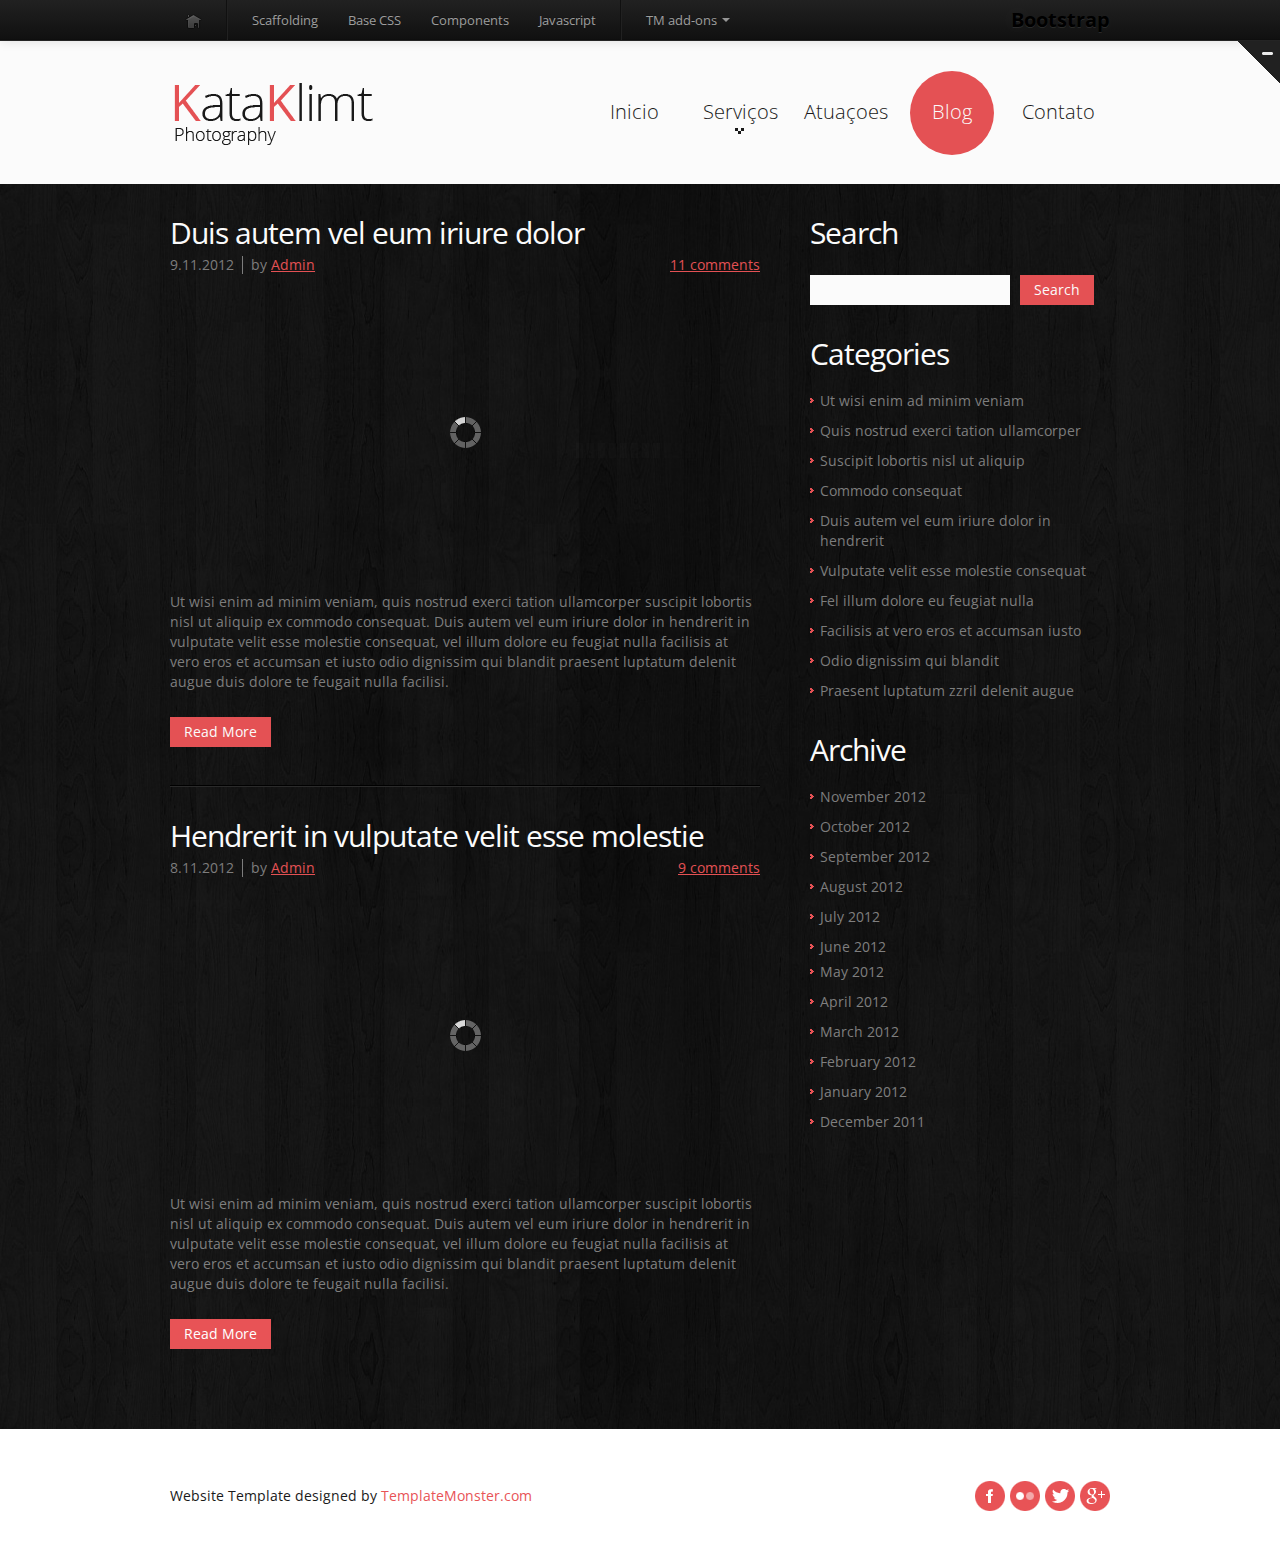
==== commit a0f89498: "Alteracao" ====
--- a/index-3.html
+++ b/index-3.html
@@ -61,17 +61,17 @@
             <a class="btn btn-navbar" data-toggle="collapse" data-target=".nav-collapse_">Menu <span class="icon-bar"></span> </a>
             <div class="nav-collapse nav-collapse_  collapse">
                   <ul class="nav sf-menu">
-                <li><a href="index.html">About</a></li>
-                <li class="sub-menu"><a href="index-1.html">Services</a>
+                <li><a href="index.html">Inicio</a></li>
+                <li class="sub-menu"><a href="index-1.html">Serviços</a>
                    <ul>
                     <li><a href="#">Dolore </a></li>
                     <li><a href="#">Consecte</a></li>
                     <li><a href="#">Conseq</a></li>
                   </ul>
                </li>
-                <li><a href="index-2.html">Folio</a></li>
+                <li><a href="index-2.html">Atuaçoes</a></li>
                 <li class="active"><a href="index-3.html">Blog</a></li>
-                <li><a href="index-4.html">Contact</a></li>
+                <li><a href="index-4.html">Contato</a></li>
               </ul>
                 </div>
           </div>
